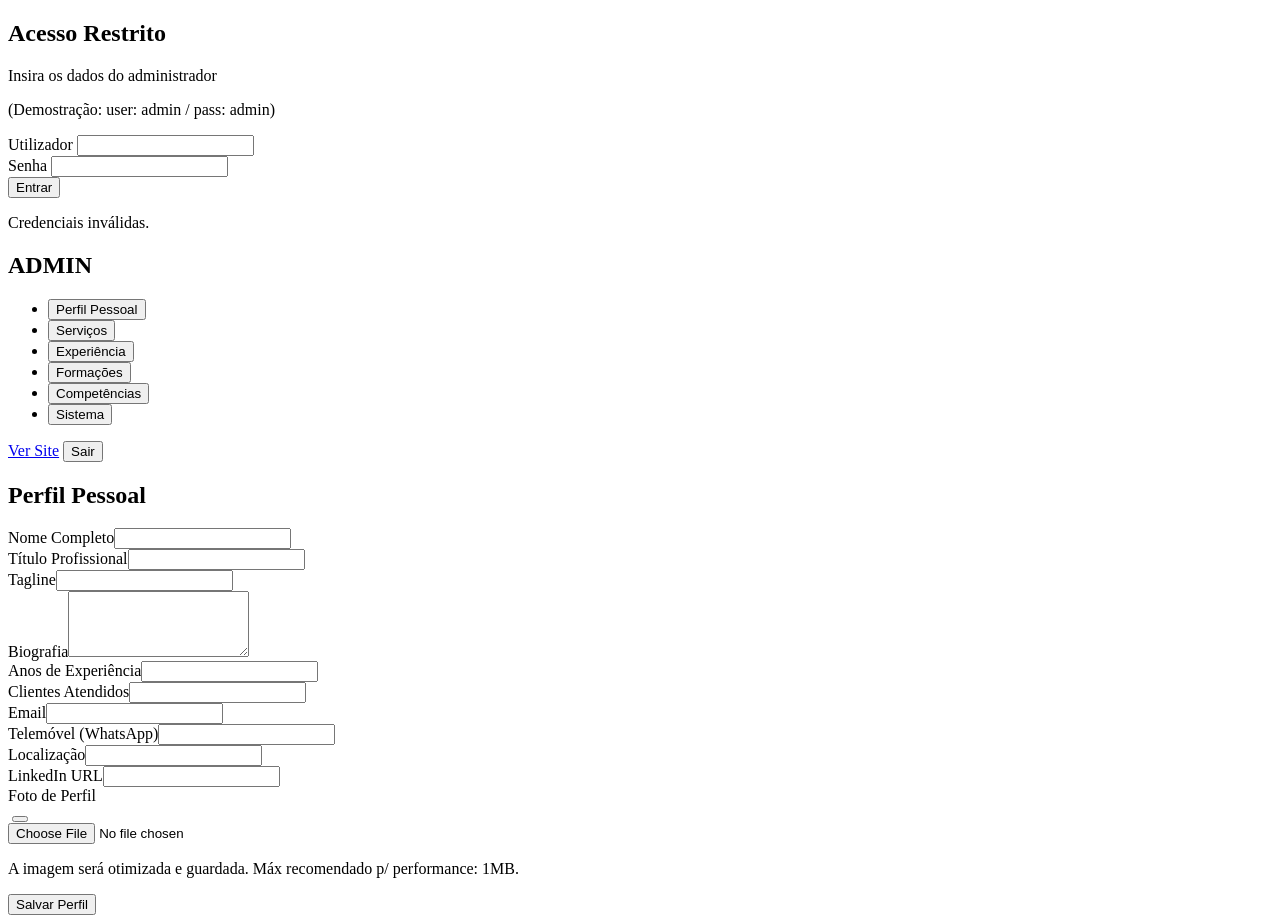
==== admin/index.html @ d099be63 "first commit" ====
<!DOCTYPE html>
<html lang="pt">
<head>
    <meta charset="UTF-8">
    <meta name="viewport" content="width=device-width, initial-scale=1.0">
    <title>Painel Admin - Portfólio</title>
    <script src="https://cdn.tailwindcss.com"></script>
    <script src="https://unpkg.com/lucide@latest"></script>
    <style>
        .tab-content { display: none; }
        .tab-content.active { display: block; }
        .toast {
            visibility: hidden;
            min-width: 250px;
            background-color: #10b981;
            color: #fff;
            text-align: center;
            border-radius: 4px;
            padding: 16px;
            position: fixed;
            z-index: 1000;
            right: 30px;
            bottom: 30px;
            font-size: 17px;
            opacity: 0;
            transition: opacity 0.3s, bottom 0.3s;
        }
        .toast.show {
            visibility: visible;
            opacity: 1;
            bottom: 50px;
        }
    </style>
</head>
<body class="bg-slate-100 text-slate-800 h-screen overflow-hidden font-sans">

    <!-- Login Modal -->
    <div id="login-modal" class="fixed inset-0 bg-slate-900 bg-opacity-95 z-50 flex items-center justify-center">
        <div class="bg-white p-8 rounded-xl shadow-2xl w-full max-w-sm">
            <div class="text-center mb-6">
                <i data-lucide="lock" class="w-12 h-12 text-blue-600 mx-auto mb-2"></i>
                <h2 class="text-2xl font-bold text-slate-900">Acesso Restrito</h2>
                <p class="text-slate-500 text-sm">Insira os dados do administrador</p>
                <p class="text-xs text-slate-400 mt-1">(Demostração: user: admin / pass: admin)</p>
            </div>
            <form id="login-form">
                <div class="mb-4">
                    <label class="block text-sm font-medium text-slate-700 mb-1">Utilizador</label>
                    <input type="text" id="login-user" required class="w-full px-3 py-2 border border-slate-300 rounded-md focus:outline-none focus:ring-2 focus:ring-blue-500">
                </div>
                <div class="mb-6">
                    <label class="block text-sm font-medium text-slate-700 mb-1">Senha</label>
                    <input type="password" id="login-pass" required class="w-full px-3 py-2 border border-slate-300 rounded-md focus:outline-none focus:ring-2 focus:ring-blue-500">
                </div>
                <button type="submit" class="w-full bg-blue-600 hover:bg-blue-700 text-white font-medium py-2 px-4 rounded-md transition-colors">
                    Entrar
                </button>
            </form>
            <p id="login-error" class="text-red-500 text-sm text-center mt-3 hidden">Credenciais inválidas.</p>
        </div>
    </div>

    <!-- Dashboard Layout -->
    <div id="dashboard" class="flex h-full hidden">
        <!-- Sidebar -->
        <aside class="w-64 bg-slate-900 text-white flex flex-col h-full sticky top-0">
            <div class="p-6 border-b border-slate-800 flex items-center justify-between">
                <h1 class="text-xl font-bold tracking-wider">ADMIN</h1>
            </div>
            <nav class="flex-1 overflow-y-auto py-4">
                <ul class="space-y-1 px-3" id="nav-tabs">
                    <li><button data-target="tab-profile" class="w-full flex items-center px-4 py-3 rounded-lg text-left bg-blue-600 text-white transition-colors tab-btn"><i data-lucide="user" class="w-5 h-5 mr-3"></i> Perfil Pessoal</button></li>
                    <li><button data-target="tab-services" class="w-full flex items-center px-4 py-3 rounded-lg text-left text-slate-300 hover:bg-slate-800 transition-colors tab-btn"><i data-lucide="briefcase" class="w-5 h-5 mr-3"></i> Serviços</button></li>
                    <li><button data-target="tab-experience" class="w-full flex items-center px-4 py-3 rounded-lg text-left text-slate-300 hover:bg-slate-800 transition-colors tab-btn"><i data-lucide="clock" class="w-5 h-5 mr-3"></i> Experiência</button></li>
                    <li><button data-target="tab-education" class="w-full flex items-center px-4 py-3 rounded-lg text-left text-slate-300 hover:bg-slate-800 transition-colors tab-btn"><i data-lucide="graduation-cap" class="w-5 h-5 mr-3"></i> Formações</button></li>
                    <li><button data-target="tab-skills" class="w-full flex items-center px-4 py-3 rounded-lg text-left text-slate-300 hover:bg-slate-800 transition-colors tab-btn"><i data-lucide="bar-chart" class="w-5 h-5 mr-3"></i> Competências</button></li>
                    <li><button data-target="tab-settings" class="w-full flex items-center px-4 py-3 rounded-lg text-left text-slate-300 hover:bg-slate-800 transition-colors tab-btn"><i data-lucide="settings" class="w-5 h-5 mr-3"></i> Sistema</button></li>
                </ul>
            </nav>
            <div class="p-4 border-t border-slate-800">
                <a href="../index.html" target="_blank" class="flex items-center text-slate-400 hover:text-white mb-4"><i data-lucide="external-link" class="w-4 h-4 mr-2"></i> Ver Site</a>
                <button id="logout-btn" class="flex items-center text-red-400 hover:text-red-300 w-full"><i data-lucide="log-out" class="w-4 h-4 mr-2"></i> Sair</button>
            </div>
        </aside>

        <!-- Main Content -->
        <main class="flex-1 bg-slate-50 overflow-y-auto">
            <header class="bg-white shadow-sm px-8 py-4 flex justify-between items-center sticky top-0 z-10">
                <h2 id="current-tab-title" class="text-xl font-semibold text-slate-800">Perfil Pessoal</h2>
            </header>

            <div class="p-8 max-w-5xl mx-auto">
                <!-- Tab: Perfil -->
                <div id="tab-profile" class="tab-content active bg-white p-6 rounded-lg shadow-sm">
                    <form id="form-profile">
                        <div class="grid grid-cols-1 md:grid-cols-2 gap-6 mb-6">
                            <div><label class="block text-sm font-medium mb-1">Nome Completo</label><input type="text" id="prof-name" class="w-full border rounded p-2"></div>
                            <div><label class="block text-sm font-medium mb-1">Título Profissional</label><input type="text" id="prof-title" class="w-full border rounded p-2"></div>
                            <div class="md:col-span-2"><label class="block text-sm font-medium mb-1">Tagline</label><input type="text" id="prof-tagline" class="w-full border rounded p-2"></div>
                            <div class="md:col-span-2"><label class="block text-sm font-medium mb-1">Biografia</label><textarea id="prof-bio" rows="4" class="w-full border rounded p-2"></textarea></div>
                            <div><label class="block text-sm font-medium mb-1">Anos de Experiência</label><input type="number" id="prof-exp" class="w-full border rounded p-2"></div>
                            <div><label class="block text-sm font-medium mb-1">Clientes Atendidos</label><input type="number" id="prof-clients" class="w-full border rounded p-2"></div>
                            <div><label class="block text-sm font-medium mb-1">Email</label><input type="email" id="prof-email" class="w-full border rounded p-2"></div>
                            <div><label class="block text-sm font-medium mb-1">Telemóvel (WhatsApp)</label><input type="text" id="prof-phone" class="w-full border rounded p-2"></div>
                            <div><label class="block text-sm font-medium mb-1">Localização</label><input type="text" id="prof-loc" class="w-full border rounded p-2"></div>
                            <div><label class="block text-sm font-medium mb-1">LinkedIn URL</label><input type="url" id="prof-link" class="w-full border rounded p-2"></div>
                            
                            <div class="md:col-span-2 mt-4">
                                <label class="block text-sm font-medium mb-1">Foto de Perfil</label>
                                <div class="flex items-center gap-4">
                                    <div class="relative group">
                                        <img id="prof-photo-preview" src="" class="w-16 h-16 rounded-full bg-slate-200 object-cover hidden border-2 border-white shadow-sm">
                                        <button type="button" id="btn-remove-photo" class="absolute -top-1 -right-1 bg-red-500 text-white rounded-full p-1 shadow-sm opacity-0 group-hover:opacity-100 transition-opacity" title="Remover Foto"><i data-lucide="x" class="w-3 h-3"></i></button>
                                    </div>
                                    <input type="file" id="prof-photo" accept="image/*" class="text-sm">
                                </div>
                                <p class="text-xs text-slate-500 mt-1">A imagem será otimizada e guardada. Máx recomendado p/ performance: 1MB.</p>
                            </div>
                        </div>
                        <button type="submit" class="bg-blue-600 hover:bg-blue-700 text-white px-4 py-2 rounded">Salvar Perfil</button>
                    </form>
                </div>

                <!-- Tab: Serviços -->
                <div id="tab-services" class="tab-content bg-white p-6 rounded-lg shadow-sm">
                    <div class="flex justify-between items-center mb-6">
                        <h3 class="font-semibold text-lg">Gerir Serviços</h3>
                        <button class="bg-emerald-600 hover:bg-emerald-700 text-white px-3 py-1.5 rounded text-sm flex items-center" onclick="alert('Função Adicionar não totalmente desenhada no mock UI, use localStorage para expandir, ou edite os actuais.');"><i data-lucide="plus" class="w-4 h-4 mr-1"></i> ADICIONAR</button>
                    </div>
                    <div class="overflow-x-auto">
                        <table class="w-full text-left border-collapse">
                            <thead>
                                <tr class="bg-slate-100 text-sm text-slate-600">
                                    <th class="p-3 border-b border-slate-200 font-medium">Título</th>
                                    <th class="p-3 border-b border-slate-200 font-medium">Descrição</th>
                                    <th class="p-3 border-b border-slate-200 font-medium w-32 text-center">Acções</th>
                                </tr>
                            </thead>
                            <tbody id="services-tbody" class="text-sm">
                                <!-- Injected -->
                            </tbody>
                        </table>
                    </div>
                </div>

                <!-- Tab: Experience -->
                <div id="tab-experience" class="tab-content bg-white p-6 rounded-lg shadow-sm">
                    <h3 class="font-semibold text-lg mb-4">Experiência Profissional</h3>
                    <div id="exp-list" class="space-y-4 mb-6">
                        <!-- Injected -->
                    </div>
                    
                    <!-- Editor de Experiência (Oculto por defeito) -->
                    <div id="exp-editor" class="hidden border-t border-slate-200 pt-6 mt-6">
                        <h4 class="font-semibold text-md mb-4 text-blue-600 flex items-center"><i data-lucide="edit" class="w-5 h-5 mr-2"></i>Editar Experiência</h4>
                        <form id="form-exp">
                            <input type="hidden" id="exp-id">
                            <div class="grid grid-cols-1 md:grid-cols-2 gap-4 mb-4">
                                <div><label class="block text-sm font-medium mb-1">Cargo</label><input type="text" id="exp-role" class="w-full border rounded p-2" required></div>
                                <div><label class="block text-sm font-medium mb-1">Empresa</label><input type="text" id="exp-company" class="w-full border rounded p-2" required></div>
                                <div><label class="block text-sm font-medium mb-1">Período</label><input type="text" id="exp-period" class="w-full border rounded p-2" required></div>
                                <div class="md:col-span-2"><label class="block text-sm font-medium mb-1">Descrição</label><textarea id="exp-desc" rows="3" class="w-full border rounded p-2" required></textarea></div>
                            </div>
                            
                            <!-- Nova Secção Galeria -->
                            <div class="mb-4 bg-slate-50 p-4 rounded border border-slate-200">
                                <h5 class="font-medium text-sm mb-2 flex items-center"><i data-lucide="image" class="w-4 h-4 mr-2"></i> Galeria de Fotos</h5>
                                <div class="flex flex-col sm:flex-row gap-2 mb-3">
                                    <input type="file" id="exp-gallery-upload" accept="image/*" class="text-sm flex-1 bg-white border p-1 rounded">
                                    <input type="text" id="exp-gallery-caption" placeholder="Legenda genérica" class="border rounded px-2 py-1 text-sm flex-1">
                                    <button type="button" id="btn-add-gallery" class="bg-emerald-600 hover:bg-emerald-700 text-white px-3 py-1 rounded text-sm w-full sm:w-auto text-nowrap">Adicionar Foto</button>
                                </div>
                                <div id="exp-gallery-preview" class="grid grid-cols-2 md:grid-cols-4 gap-4 mt-4">
                                    <!-- Fotos injetadas aqui -->
                                </div>
                            </div>
                            
                            <div class="flex gap-2">
                                <button type="submit" class="bg-blue-600 hover:bg-blue-700 text-white px-4 py-2 rounded">Salvar Experiência</button>
                                <button type="button" id="btn-cancel-exp" class="bg-slate-200 hover:bg-slate-300 text-slate-800 px-4 py-2 rounded">Fechar Editor</button>
                            </div>
                        </form>
                    </div>
                </div>

                <!-- Tab: Education -->
                <div id="tab-education" class="tab-content bg-white p-6 rounded-lg shadow-sm">
                    <h3 class="font-semibold text-lg mb-4">Formação Académica</h3>
                    <div id="edu-list" class="space-y-4">
                        <!-- Injected -->
                    </div>
                </div>

                <!-- Tab: Skills -->
                <div id="tab-skills" class="tab-content bg-white p-6 rounded-lg shadow-sm">
                    <h3 class="font-semibold text-lg mb-4">Competências</h3>
                    <div class="text-sm text-slate-500 mb-4">Gerencie níveis de 0 a 100 via localStorage. Aqui está um sumário:</div>
                    <div class="grid grid-cols-2 gap-8">
                        <div>
                            <h4 class="font-medium text-slate-800 mb-2 border-b pb-1">Técnicas</h4>
                            <ul id="skills-tech-ul" class="list-disc pl-5 space-y-1 text-sm"></ul>
                        </div>
                        <div>
                            <h4 class="font-medium text-slate-800 mb-2 border-b pb-1">Interpessoais</h4>
                            <ul id="skills-soft-ul" class="list-disc pl-5 space-y-1 text-sm"></ul>
                        </div>
                    </div>
                </div>
                
                <!-- Tab: Settings -->
                <div id="tab-settings" class="tab-content bg-white p-6 rounded-lg shadow-sm">
                    <h3 class="font-semibold text-lg text-blue-600 mb-4 flex items-center"><i data-lucide="github" class="w-5 h-5 mr-3"></i> INTEGRAÇÃO GITHUB</h3>
                    <div class="mb-8 p-6 bg-slate-50 border border-slate-200 rounded-xl">
                        <p class="text-sm text-slate-600 mb-6">Configure os dados do seu repositório para salvar as alterações do painel diretamente no código fonte do GitHub.</p>
                        
                        <div class="grid grid-cols-1 md:grid-cols-2 gap-4 mb-6">
                            <div>
                                <label class="block text-xs font-bold text-slate-500 uppercase mb-1">Github User</label>
                                <input type="text" id="gh-user" placeholder="ex: marioquiano" class="w-full border rounded p-2 text-sm">
                            </div>
                            <div>
                                <label class="block text-xs font-bold text-slate-500 uppercase mb-1">Repo Name</label>
                                <input type="text" id="gh-repo" placeholder="ex: meu-portfolio-contabilista" class="w-full border rounded p-2 text-sm">
                            </div>
                            <div class="md:col-span-2">
                                <label class="block text-xs font-bold text-slate-500 uppercase mb-1">Personal Access Token (PAT)</label>
                                <input type="password" id="gh-token" placeholder="github_pat_..." class="w-full border rounded p-2 text-sm">
                                <p class="text-[10px] text-slate-400 mt-1">O token é guardado apenas no seu navegador. Requer permissão 'Contents: Read & Write'.</p>
                            </div>
                        </div>

                        <div class="flex flex-col sm:flex-row gap-3">
                            <button id="btn-save-github" class="bg-slate-800 hover:bg-slate-900 text-white px-6 py-2 rounded font-medium text-sm flex items-center justify-center">
                                <i data-lucide="save" class="w-4 h-4 mr-2"></i> Gravar Configuração
                            </button>
                            <button id="btn-sync-github" class="bg-emerald-600 hover:bg-emerald-700 text-white px-6 py-2 rounded font-medium text-sm flex items-center justify-center disabled:opacity-50 disabled:cursor-not-allowed">
                                <i data-lucide="refresh-cw" class="w-4 h-4 mr-2"></i> SINCRONIZAR AGORA
                            </button>
                        </div>
                        <div id="sync-status" class="mt-4 text-xs font-medium hidden"></div>
                    </div>

                    <h3 class="font-semibold text-lg text-blue-600 mb-4">Gestão de Dados Padrão</h3>
                    <div class="mb-8 p-4 bg-blue-50 border border-blue-100 rounded-lg">
                        <h4 class="font-medium text-blue-800 mb-2">Definir Dados Atuais como Padrão</h4>
                        <p class="text-sm text-blue-600 mb-4">Esta acção guarda uma "foto" de todas as informações que você preencheu e salvou no painel (Experiências, Serviços, Perfil, etc.). No futuro, se você ou alguém apagar os dados do site, ele voltará para este estado que você definiu agora, em vez de voltar para o modelo original.</p>
                        <button id="reset-db-btn" class="bg-blue-600 hover:bg-blue-700 text-white px-4 py-2 rounded font-medium transition-colors">Definir como Padrão</button>
                    </div>

                    <h3 class="font-semibold text-lg text-red-600 mb-4">Danger Zone</h3>
                    <div class="p-4 bg-red-50 border border-red-100 rounded-lg">
                        <h4 class="font-medium text-red-800 mb-2">Restauro Total (Fábrica)</h4>
                        <p class="text-sm text-red-600 mb-4">Esta acção apaga todos os dados do localStorage E os seus padrões personalizados, restaurando o projeto ao seu estado original de instalação (dados de Crislaine Teixeira por defeito).</p>
                        <button id="factory-reset-btn" class="bg-red-100 text-red-700 hover:bg-red-200 border border-red-300 px-4 py-2 rounded font-medium transition-colors">Restauro Total de Fábrica</button>
                    </div>
                </div>
            </div>
        </main>
    </div>

    <div id="toast" class="toast">Alterações salvas com sucesso!</div>

    <script src="../js/data.js"></script>
    <script src="admin.js"></script>
</body>
</html>
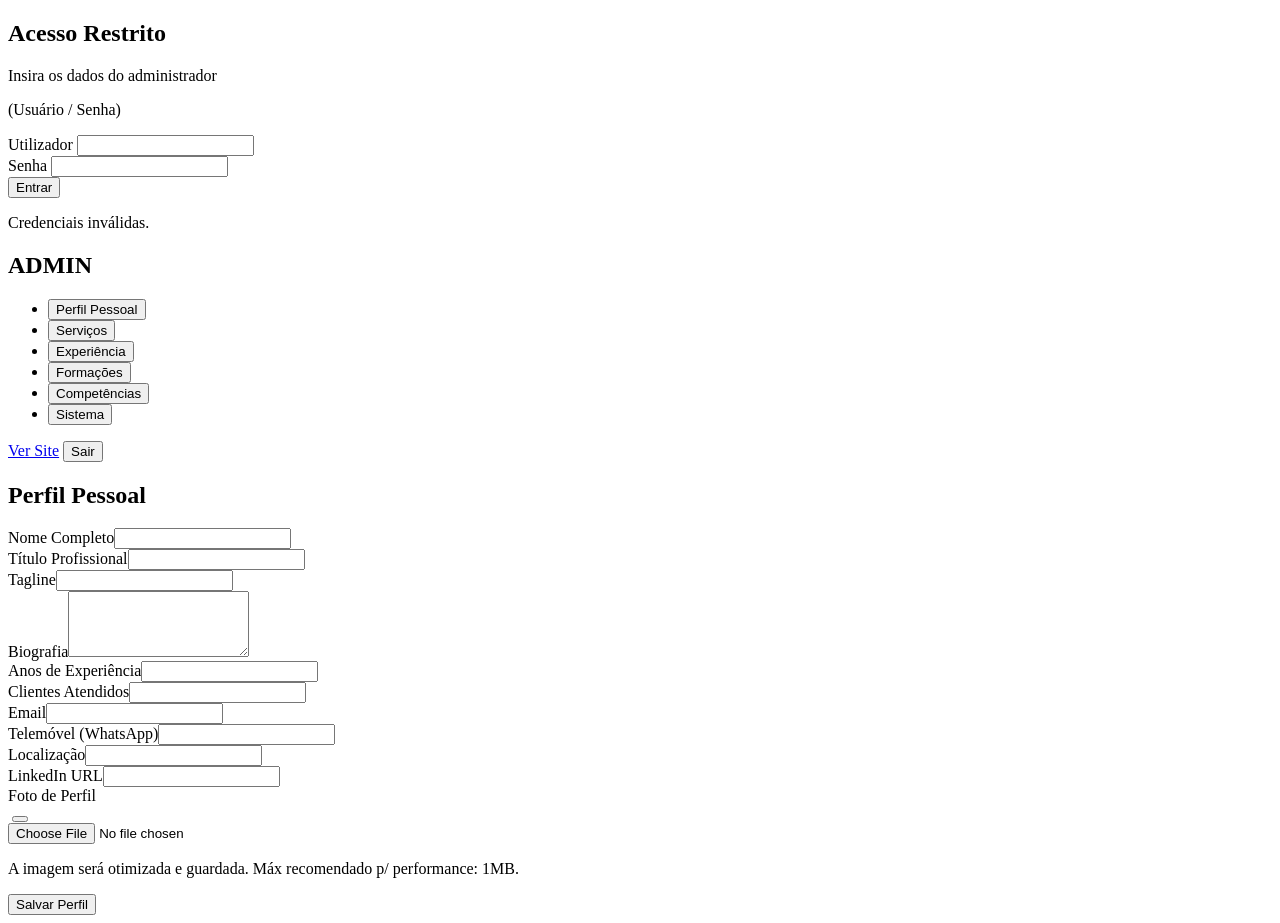
==== commit 100ab365: "Update admin password and remove login guest hint" ====
--- a/admin/index.html
+++ b/admin/index.html
@@ -41,7 +41,7 @@
                 <i data-lucide="lock" class="w-12 h-12 text-blue-600 mx-auto mb-2"></i>
                 <h2 class="text-2xl font-bold text-slate-900">Acesso Restrito</h2>
                 <p class="text-slate-500 text-sm">Insira os dados do administrador</p>
-                <p class="text-xs text-slate-400 mt-1">(Demostração: user: admin / pass: admin)</p>
+                <p class="text-xs text-slate-400 mt-1">(Usuário / Senha)</p>
             </div>
             <form id="login-form">
                 <div class="mb-4">
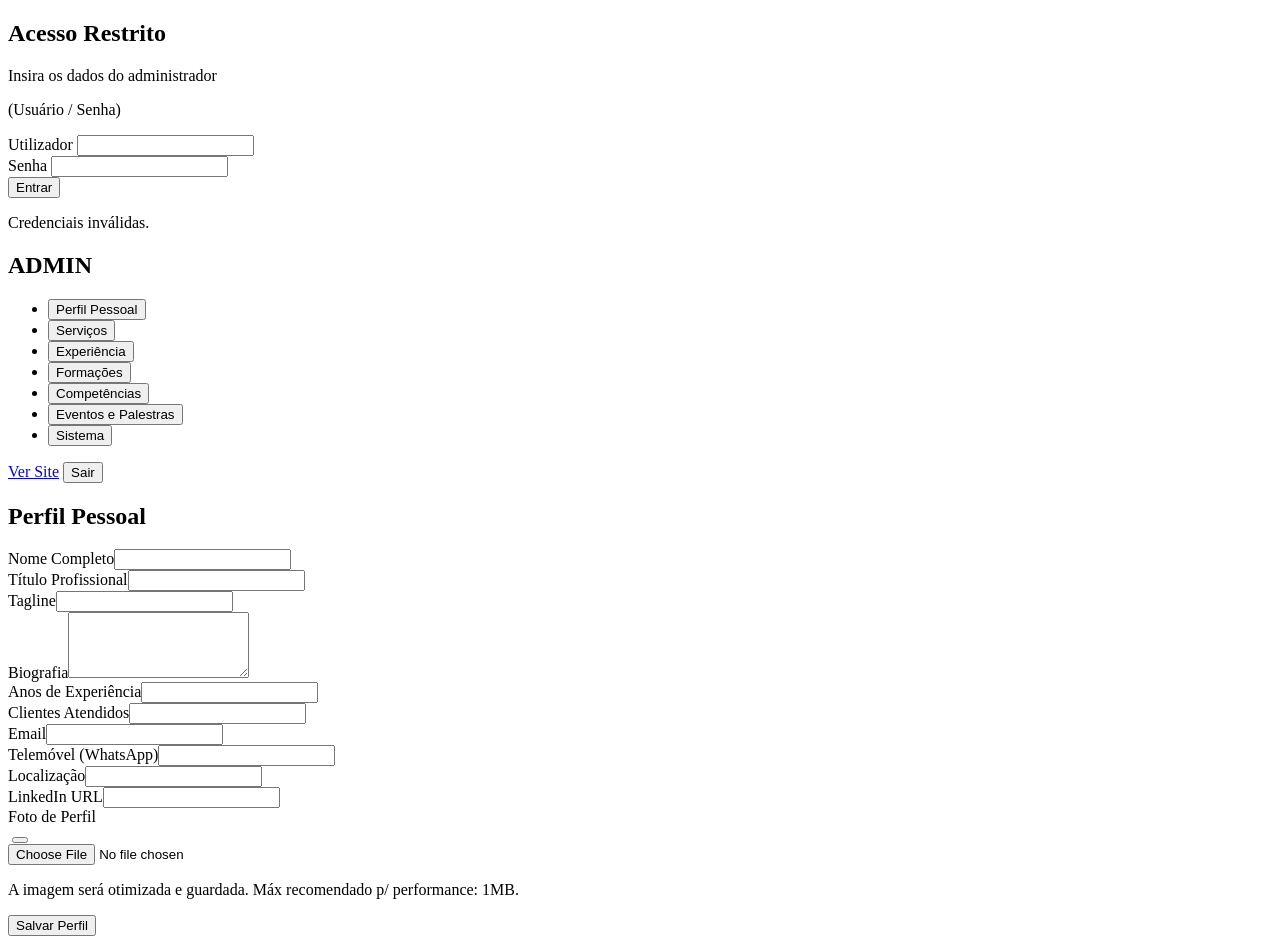
==== commit 43e2392e: "feat: Implement Events gallery carousel and dynamic Skills management" ====
--- a/admin/index.html
+++ b/admin/index.html
@@ -74,6 +74,7 @@
                     <li><button data-target="tab-experience" class="w-full flex items-center px-4 py-3 rounded-lg text-left text-slate-300 hover:bg-slate-800 transition-colors tab-btn"><i data-lucide="clock" class="w-5 h-5 mr-3"></i> Experiência</button></li>
                     <li><button data-target="tab-education" class="w-full flex items-center px-4 py-3 rounded-lg text-left text-slate-300 hover:bg-slate-800 transition-colors tab-btn"><i data-lucide="graduation-cap" class="w-5 h-5 mr-3"></i> Formações</button></li>
                     <li><button data-target="tab-skills" class="w-full flex items-center px-4 py-3 rounded-lg text-left text-slate-300 hover:bg-slate-800 transition-colors tab-btn"><i data-lucide="bar-chart" class="w-5 h-5 mr-3"></i> Competências</button></li>
+                    <li><button data-target="tab-events" class="w-full flex items-center px-4 py-3 rounded-lg text-left text-slate-300 hover:bg-slate-800 transition-colors tab-btn"><i data-lucide="camera" class="w-5 h-5 mr-3"></i> Eventos e Palestras</button></li>
                     <li><button data-target="tab-settings" class="w-full flex items-center px-4 py-3 rounded-lg text-left text-slate-300 hover:bg-slate-800 transition-colors tab-btn"><i data-lucide="settings" class="w-5 h-5 mr-3"></i> Sistema</button></li>
                 </ul>
             </nav>
@@ -193,17 +194,74 @@
 
                 <!-- Tab: Skills -->
                 <div id="tab-skills" class="tab-content bg-white p-6 rounded-lg shadow-sm">
-                    <h3 class="font-semibold text-lg mb-4">Competências</h3>
-                    <div class="text-sm text-slate-500 mb-4">Gerencie níveis de 0 a 100 via localStorage. Aqui está um sumário:</div>
-                    <div class="grid grid-cols-2 gap-8">
+                    <div class="flex justify-between items-center mb-6">
+                        <h3 class="font-semibold text-lg text-indigo-600">Gestão de Competências</h3>
+                        <div class="flex gap-2">
+                             <input type="text" id="skill-name" placeholder="Nome da competência" class="border rounded px-3 py-1 text-sm">
+                             <select id="skill-type" class="border rounded px-3 py-1 text-sm">
+                                 <option value="technical">Técnica</option>
+                                 <option value="soft">Interpessoal</option>
+                             </select>
+                             <input type="number" id="skill-level" placeholder="Nível (0-100)" class="border rounded px-3 py-1 text-sm w-24">
+                             <button id="btn-add-skill" class="bg-indigo-600 hover:bg-indigo-700 text-white px-3 py-1 rounded text-sm flex items-center"><i data-lucide="plus" class="w-4 h-4 mr-1"></i> ADICIONAR</button>
+                        </div>
+                    </div>
+                    
+                    <div class="grid grid-cols-1 md:grid-cols-2 gap-8">
                         <div>
-                            <h4 class="font-medium text-slate-800 mb-2 border-b pb-1">Técnicas</h4>
-                            <ul id="skills-tech-ul" class="list-disc pl-5 space-y-1 text-sm"></ul>
+                            <h4 class="font-medium text-slate-800 mb-4 flex items-center"><i data-lucide="settings" class="w-4 h-4 mr-2 text-indigo-500"></i> Técnicas</h4>
+                            <div id="skills-tech-list" class="space-y-2">
+                                <!-- Injected -->
+                            </div>
                         </div>
                         <div>
-                            <h4 class="font-medium text-slate-800 mb-2 border-b pb-1">Interpessoais</h4>
-                            <ul id="skills-soft-ul" class="list-disc pl-5 space-y-1 text-sm"></ul>
-                        </div>
+                            <h4 class="font-medium text-slate-800 mb-4 flex items-center"><i data-lucide="users" class="w-4 h-4 mr-2 text-indigo-500"></i> Interpessoais (Soft Skills)</h4>
+                            <div id="skills-soft-list" class="space-y-2">
+                                <!-- Injected -->
+                            </div>
+                        </div>
+                    </div>
+                </div>
+
+                <!-- Tab: Eventos -->
+                <div id="tab-events" class="tab-content bg-white p-6 rounded-lg shadow-sm">
+                    <div class="flex justify-between items-center mb-6">
+                        <h3 class="font-semibold text-lg text-emerald-600">Eventos e Palestras</h3>
+                        <button id="btn-new-event" class="bg-emerald-600 hover:bg-emerald-700 text-white px-3 py-1.5 rounded text-sm flex items-center"><i data-lucide="plus" class="w-4 h-4 mr-1"></i> NOVO EVENTO</button>
+                    </div>
+                    
+                    <div id="events-grid" class="grid grid-cols-1 md:grid-cols-3 gap-6 mb-8">
+                        <!-- Injected -->
+                    </div>
+
+                    <!-- Editor de Eventos -->
+                    <div id="event-editor" class="hidden border-t border-slate-200 pt-6 mt-6">
+                        <h4 class="font-semibold text-md mb-4 text-emerald-600 flex items-center"><i data-lucide="edit-3" class="w-5 h-5 mr-2"></i>Gerenciar Evento</h4>
+                        <form id="form-event">
+                            <input type="hidden" id="event-id">
+                            <div class="grid grid-cols-1 md:grid-cols-2 gap-4 mb-4">
+                                <div class="md:col-span-2">
+                                    <label class="block text-sm font-medium mb-1">Título do Evento</label>
+                                    <input type="text" id="event-title" class="w-full border rounded p-2" required>
+                                </div>
+                                <div class="md:col-span-2">
+                                    <label class="block text-sm font-medium mb-1">Legenda / Resumo</label>
+                                    <textarea id="event-caption" rows="2" class="w-full border rounded p-2" required></textarea>
+                                </div>
+                                <div class="md:col-span-2">
+                                    <label class="block text-sm font-medium mb-1">Foto do Evento</label>
+                                    <div class="flex items-center gap-4">
+                                        <img id="event-photo-preview" src="" class="w-20 h-20 rounded bg-slate-100 object-cover hidden border">
+                                        <input type="file" id="event-photo-file" accept="image/*" class="text-sm">
+                                    </div>
+                                    <p class="text-[10px] text-slate-400 mt-1">Esta foto será exibida no carrossel do site principal.</p>
+                                </div>
+                            </div>
+                            <div class="flex gap-2">
+                                <button type="submit" class="bg-emerald-600 hover:bg-emerald-700 text-white px-6 py-2 rounded">Salvar Evento</button>
+                                <button type="button" id="btn-cancel-event" class="bg-slate-200 hover:bg-slate-300 text-slate-800 px-6 py-2 rounded">Cancelar</button>
+                            </div>
+                        </form>
                     </div>
                 </div>
                 
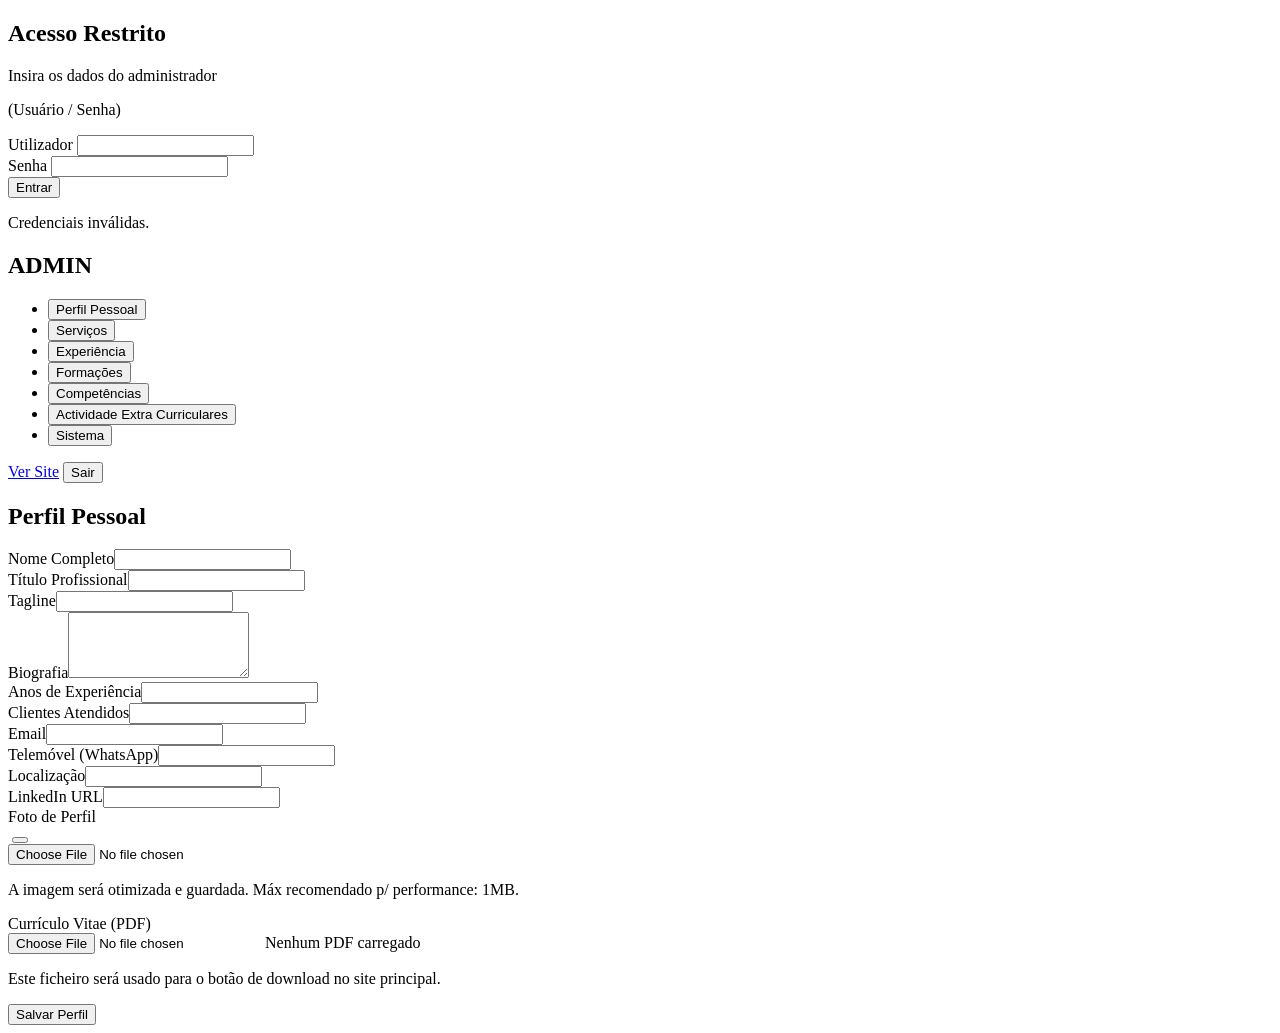
==== commit 81e76d07: "feat: implement CV upload in admin panel and enable download on landing page" ====
--- a/admin/index.html
+++ b/admin/index.html
@@ -74,7 +74,7 @@
                     <li><button data-target="tab-experience" class="w-full flex items-center px-4 py-3 rounded-lg text-left text-slate-300 hover:bg-slate-800 transition-colors tab-btn"><i data-lucide="clock" class="w-5 h-5 mr-3"></i> Experiência</button></li>
                     <li><button data-target="tab-education" class="w-full flex items-center px-4 py-3 rounded-lg text-left text-slate-300 hover:bg-slate-800 transition-colors tab-btn"><i data-lucide="graduation-cap" class="w-5 h-5 mr-3"></i> Formações</button></li>
                     <li><button data-target="tab-skills" class="w-full flex items-center px-4 py-3 rounded-lg text-left text-slate-300 hover:bg-slate-800 transition-colors tab-btn"><i data-lucide="bar-chart" class="w-5 h-5 mr-3"></i> Competências</button></li>
-                    <li><button data-target="tab-events" class="w-full flex items-center px-4 py-3 rounded-lg text-left text-slate-300 hover:bg-slate-800 transition-colors tab-btn"><i data-lucide="camera" class="w-5 h-5 mr-3"></i> Eventos e Palestras</button></li>
+                    <li><button data-target="tab-events" class="w-full flex items-center px-4 py-3 rounded-lg text-left text-slate-300 hover:bg-slate-800 transition-colors tab-btn"><i data-lucide="camera" class="w-5 h-5 mr-3"></i> Actividade Extra Curriculares</button></li>
                     <li><button data-target="tab-settings" class="w-full flex items-center px-4 py-3 rounded-lg text-left text-slate-300 hover:bg-slate-800 transition-colors tab-btn"><i data-lucide="settings" class="w-5 h-5 mr-3"></i> Sistema</button></li>
                 </ul>
             </nav>
@@ -117,6 +117,17 @@
                                 </div>
                                 <p class="text-xs text-slate-500 mt-1">A imagem será otimizada e guardada. Máx recomendado p/ performance: 1MB.</p>
                             </div>
+
+                            <div class="md:col-span-2 mt-4 pt-4 border-t border-slate-100">
+                                <label class="block text-sm font-medium mb-1 flex items-center gap-2">
+                                    <i data-lucide="file-text" class="w-4 h-4 text-orange-500"></i> Currículo Vitae (PDF)
+                                </label>
+                                <div class="flex items-center gap-4">
+                                    <input type="file" id="prof-cv" accept="application/pdf" class="text-sm">
+                                    <span id="prof-cv-status" class="text-xs font-medium px-2 py-1 rounded bg-slate-100 text-slate-500">Nenhum PDF carregado</span>
+                                </div>
+                                <p class="text-[10px] text-slate-400 mt-1">Este ficheiro será usado para o botão de download no site principal.</p>
+                            </div>
                         </div>
                         <button type="submit" class="bg-blue-600 hover:bg-blue-700 text-white px-4 py-2 rounded">Salvar Perfil</button>
                     </form>
@@ -146,7 +157,10 @@
 
                 <!-- Tab: Experience -->
                 <div id="tab-experience" class="tab-content bg-white p-6 rounded-lg shadow-sm">
-                    <h3 class="font-semibold text-lg mb-4">Experiência Profissional</h3>
+                    <div class="flex justify-between items-center mb-6">
+                        <h3 class="font-semibold text-lg">Experiência Profissional</h3>
+                        <button id="btn-new-exp" class="bg-blue-600 hover:bg-blue-700 text-white px-3 py-1.5 rounded text-sm flex items-center"><i data-lucide="plus" class="w-4 h-4 mr-1"></i> NOVA EXPERIÊNCIA</button>
+                    </div>
                     <div id="exp-list" class="space-y-4 mb-6">
                         <!-- Injected -->
                     </div>
@@ -186,9 +200,29 @@
 
                 <!-- Tab: Education -->
                 <div id="tab-education" class="tab-content bg-white p-6 rounded-lg shadow-sm">
-                    <h3 class="font-semibold text-lg mb-4">Formação Académica</h3>
-                    <div id="edu-list" class="space-y-4">
+                    <div class="flex justify-between items-center mb-6">
+                        <h3 class="font-semibold text-lg">Formação Académica</h3>
+                        <button id="btn-new-edu" class="bg-indigo-600 hover:bg-indigo-700 text-white px-3 py-1.5 rounded text-sm flex items-center"><i data-lucide="plus" class="w-4 h-4 mr-1"></i> NOVA FORMAÇÃO</button>
+                    </div>
+                    <div id="edu-list" class="space-y-4 mb-6">
                         <!-- Injected -->
+                    </div>
+
+                    <!-- Editor de Formação (Oculto por defeito) -->
+                    <div id="edu-editor" class="hidden border-t border-slate-200 pt-6 mt-6">
+                        <h4 class="font-semibold text-md mb-4 text-indigo-600 flex items-center"><i data-lucide="graduation-cap" class="w-5 h-5 mr-2"></i>Gerenciar Formação</h4>
+                        <form id="form-edu">
+                            <input type="hidden" id="edu-id">
+                            <div class="grid grid-cols-1 md:grid-cols-2 gap-4 mb-4">
+                                <div class="md:col-span-2"><label class="block text-sm font-medium mb-1">Curso / Certificação</label><input type="text" id="edu-course" class="w-full border rounded p-2" required></div>
+                                <div><label class="block text-sm font-medium mb-1">Instituição</label><input type="text" id="edu-institution" class="w-full border rounded p-2" required></div>
+                                <div><label class="block text-sm font-medium mb-1">Ano / Período</label><input type="text" id="edu-year" class="w-full border rounded p-2" required placeholder="ex: 2020 - 2024"></div>
+                            </div>
+                            <div class="flex gap-2">
+                                <button type="submit" class="bg-indigo-600 hover:bg-indigo-700 text-white px-6 py-2 rounded">Salvar Formação</button>
+                                <button type="button" id="btn-cancel-edu" class="bg-slate-200 hover:bg-slate-300 text-slate-800 px-6 py-2 rounded">Cancelar</button>
+                            </div>
+                        </form>
                     </div>
                 </div>
 
@@ -226,8 +260,8 @@
                 <!-- Tab: Eventos -->
                 <div id="tab-events" class="tab-content bg-white p-6 rounded-lg shadow-sm">
                     <div class="flex justify-between items-center mb-6">
-                        <h3 class="font-semibold text-lg text-emerald-600">Eventos e Palestras</h3>
-                        <button id="btn-new-event" class="bg-emerald-600 hover:bg-emerald-700 text-white px-3 py-1.5 rounded text-sm flex items-center"><i data-lucide="plus" class="w-4 h-4 mr-1"></i> NOVO EVENTO</button>
+                        <h3 class="font-semibold text-lg text-emerald-600">Actividade Extra Curriculares</h3>
+                        <button id="btn-new-event" class="bg-emerald-600 hover:bg-emerald-700 text-white px-3 py-1.5 rounded text-sm flex items-center"><i data-lucide="plus" class="w-4 h-4 mr-1"></i> NOVA ACTIVIDADE</button>
                     </div>
                     
                     <div id="events-grid" class="grid grid-cols-1 md:grid-cols-3 gap-6 mb-8">
@@ -249,6 +283,10 @@
                                     <textarea id="event-caption" rows="2" class="w-full border rounded p-2" required></textarea>
                                 </div>
                                 <div class="md:col-span-2">
+                                    <label class="block text-sm font-medium mb-1">Data</label>
+                                    <input type="text" id="event-date" class="w-full border rounded p-2" placeholder="ex: 15 de Abril, 2024" required>
+                                </div>
+                                <div class="md:col-span-2">
                                     <label class="block text-sm font-medium mb-1">Foto do Evento</label>
                                     <div class="flex items-center gap-4">
                                         <img id="event-photo-preview" src="" class="w-20 h-20 rounded bg-slate-100 object-cover hidden border">
@@ -258,7 +296,7 @@
                                 </div>
                             </div>
                             <div class="flex gap-2">
-                                <button type="submit" class="bg-emerald-600 hover:bg-emerald-700 text-white px-6 py-2 rounded">Salvar Evento</button>
+                                <button type="submit" class="bg-emerald-600 hover:bg-emerald-700 text-white px-6 py-2 rounded">Salvar Actividade</button>
                                 <button type="button" id="btn-cancel-event" class="bg-slate-200 hover:bg-slate-300 text-slate-800 px-6 py-2 rounded">Cancelar</button>
                             </div>
                         </form>
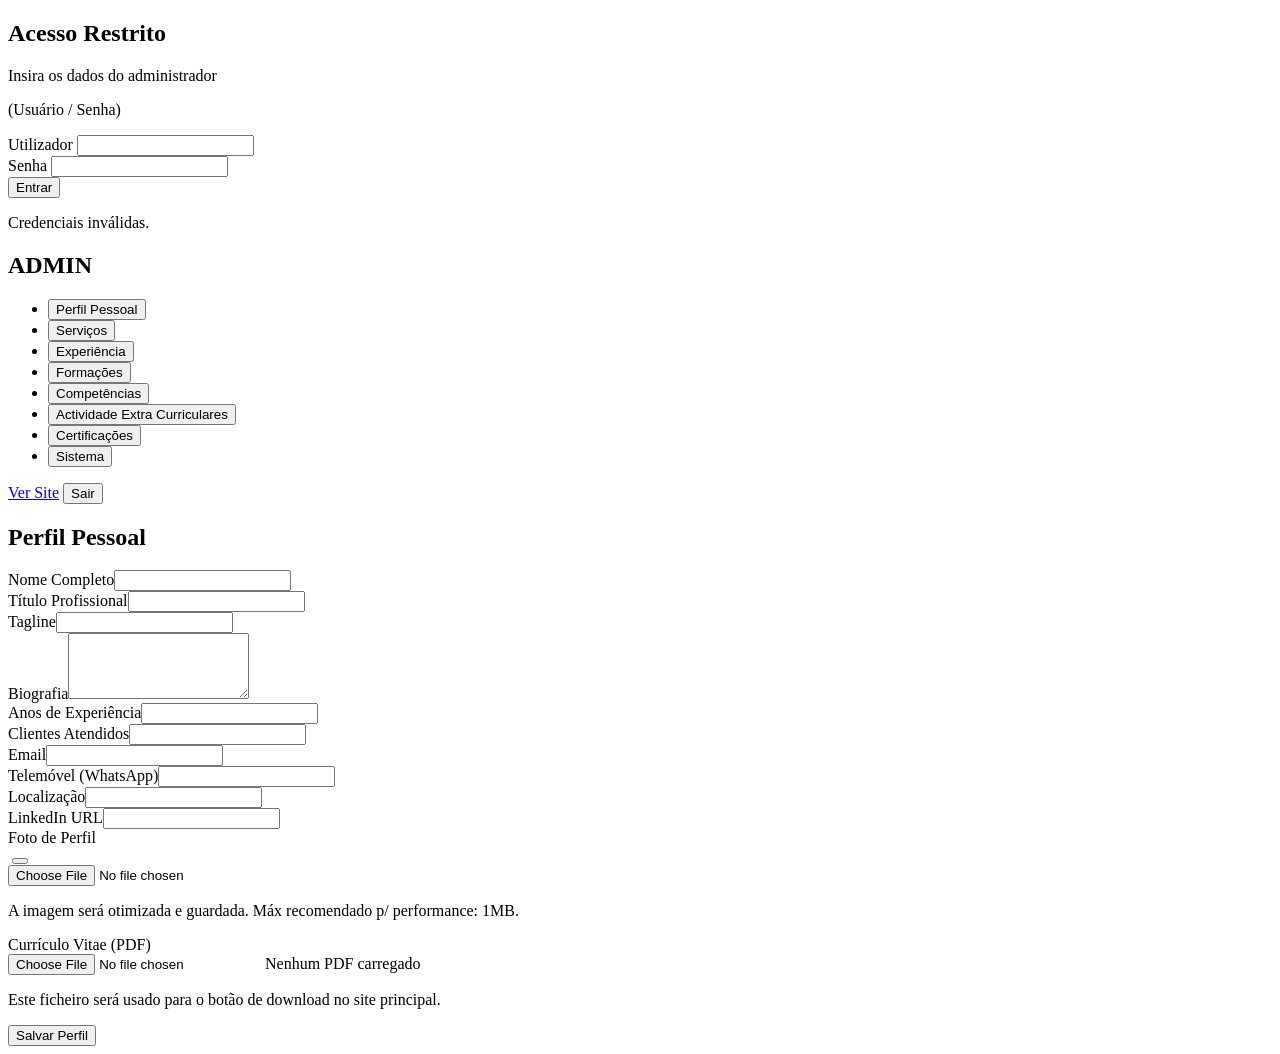
==== commit 2110059e: "feat: adicionar gestao de certificacoes no painel admin" ====
--- a/admin/index.html
+++ b/admin/index.html
@@ -75,6 +75,7 @@
                     <li><button data-target="tab-education" class="w-full flex items-center px-4 py-3 rounded-lg text-left text-slate-300 hover:bg-slate-800 transition-colors tab-btn"><i data-lucide="graduation-cap" class="w-5 h-5 mr-3"></i> Formações</button></li>
                     <li><button data-target="tab-skills" class="w-full flex items-center px-4 py-3 rounded-lg text-left text-slate-300 hover:bg-slate-800 transition-colors tab-btn"><i data-lucide="bar-chart" class="w-5 h-5 mr-3"></i> Competências</button></li>
                     <li><button data-target="tab-events" class="w-full flex items-center px-4 py-3 rounded-lg text-left text-slate-300 hover:bg-slate-800 transition-colors tab-btn"><i data-lucide="camera" class="w-5 h-5 mr-3"></i> Actividade Extra Curriculares</button></li>
+                    <li><button data-target="tab-certifications" class="w-full flex items-center px-4 py-3 rounded-lg text-left text-slate-300 hover:bg-slate-800 transition-colors tab-btn"><i data-lucide="award" class="w-5 h-5 mr-3"></i> Certificações</button></li>
                     <li><button data-target="tab-settings" class="w-full flex items-center px-4 py-3 rounded-lg text-left text-slate-300 hover:bg-slate-800 transition-colors tab-btn"><i data-lucide="settings" class="w-5 h-5 mr-3"></i> Sistema</button></li>
                 </ul>
             </nav>
@@ -303,6 +304,43 @@
                     </div>
                 </div>
                 
+                <!-- Tab: Certificações -->
+                <div id="tab-certifications" class="tab-content bg-white p-6 rounded-lg shadow-sm">
+                    <div class="flex justify-between items-center mb-6">
+                        <h3 class="font-semibold text-lg text-finance-600 flex items-center"><i data-lucide="award" class="w-5 h-5 mr-2 text-finance-500"></i> Certificações e Membro</h3>
+                        <button id="btn-new-cert" class="bg-finance-600 hover:bg-finance-700 text-white px-3 py-1.5 rounded text-sm flex items-center"><i data-lucide="plus" class="w-4 h-4 mr-1"></i> NOVA CERTIFICAÇÃO</button>
+                    </div>
+                    <div id="certifications-list" class="space-y-4 mb-6">
+                        <!-- Injected -->
+                    </div>
+
+                    <!-- Editor de Certificação -->
+                    <div id="cert-editor" class="hidden border-t border-slate-200 pt-6 mt-6">
+                        <h4 class="font-semibold text-md mb-4 text-finance-600 flex items-center"><i data-lucide="award" class="w-5 h-5 mr-2"></i>Gerenciar Certificação</h4>
+                        <form id="form-cert">
+                            <input type="hidden" id="cert-id">
+                            <div class="grid grid-cols-1 md:grid-cols-2 gap-4 mb-4">
+                                <div class="md:col-span-2">
+                                    <label class="block text-sm font-medium mb-1">Nome da Certificação / Título</label>
+                                    <input type="text" id="cert-name" class="w-full border rounded p-2" required>
+                                </div>
+                                <div>
+                                    <label class="block text-sm font-medium mb-1">Instituição / Entidade</label>
+                                    <input type="text" id="cert-institution" class="w-full border rounded p-2" required>
+                                </div>
+                                <div>
+                                    <label class="block text-sm font-medium mb-1">Ano</label>
+                                    <input type="text" id="cert-year" class="w-full border rounded p-2" required placeholder="ex: 2023">
+                                </div>
+                            </div>
+                            <div class="flex gap-2">
+                                <button type="submit" class="bg-finance-600 hover:bg-finance-700 md:bg-emerald-600 md:hover:bg-emerald-700 text-white px-6 py-2 rounded">Salvar Certificação</button>
+                                <button type="button" id="btn-cancel-cert" class="bg-slate-200 hover:bg-slate-300 text-slate-800 px-6 py-2 rounded">Cancelar</button>
+                            </div>
+                        </form>
+                    </div>
+                </div>
+                
                 <!-- Tab: Settings -->
                 <div id="tab-settings" class="tab-content bg-white p-6 rounded-lg shadow-sm">
                     <h3 class="font-semibold text-lg text-blue-600 mb-4 flex items-center"><i data-lucide="github" class="w-5 h-5 mr-3"></i> INTEGRAÇÃO GITHUB</h3>
